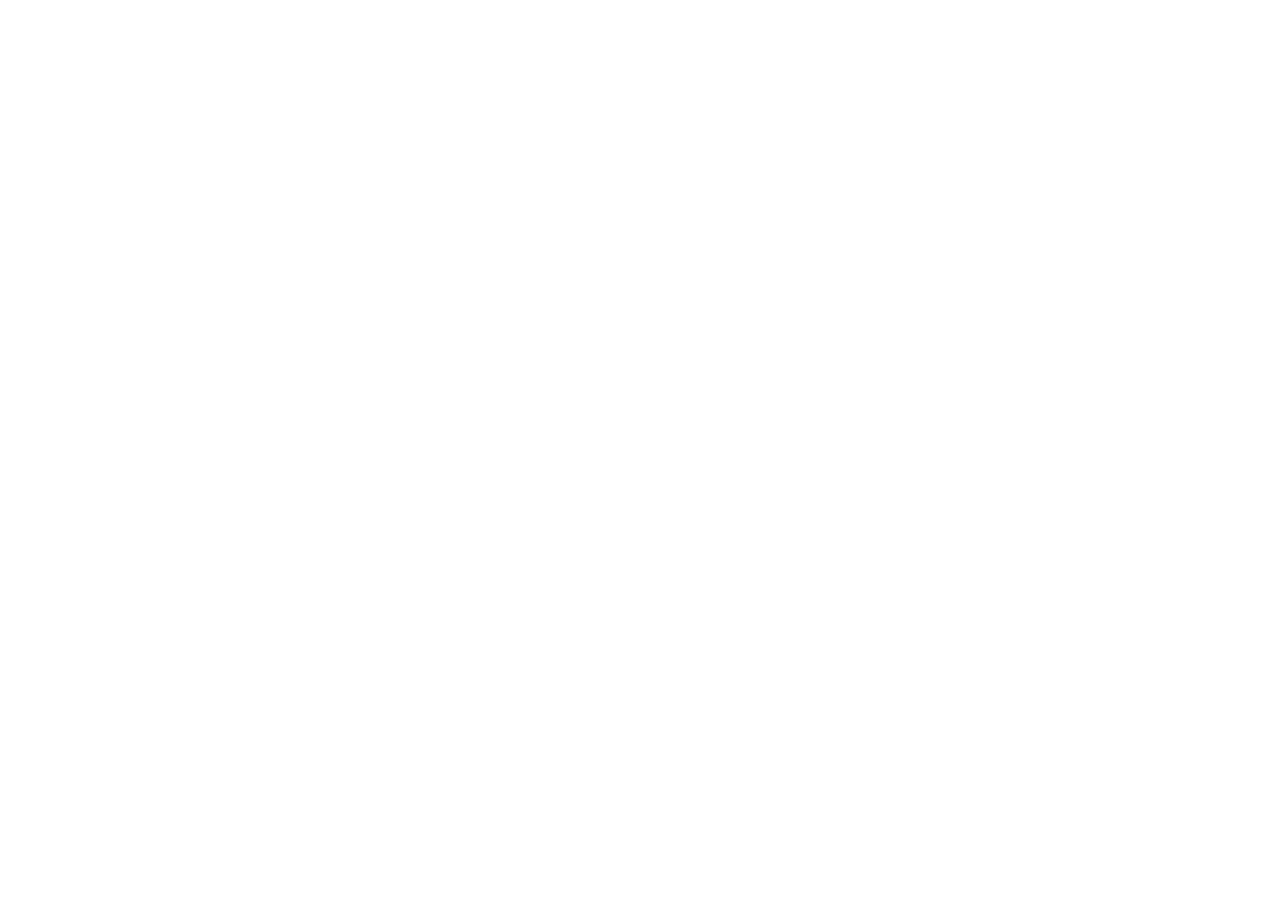
==== index.html @ 59229afd "Link all neccessary files, custom stylesheets, the MDB framework and also the external links like fo" ====
<!DOCTYPE html>
<html lang="en">

<head>
  <meta charset="utf-8">
  <meta name="viewport" content="width=device-width, initial-scale=1, shrink-to-fit=no">
  <meta http-equiv="x-ua-compatible" content="ie=edge">
  <title>Portfolio</title>
  <!-- Font Awesome -->
  <link rel="stylesheet" href="https://use.fontawesome.com/releases/v5.8.1/css/all.css">
  <!-- Bootstrap core CSS -->
  <link href="MDB/css/bootstrap.min.css" rel="stylesheet">
  <!-- Material Design Bootstrap -->
  <link href="MDB/css/mdb.min.css" rel="stylesheet">
  <!-- Your custom styles (optional) -->
  <link href="CSS/style.css" rel="stylesheet">
</head>


</html>
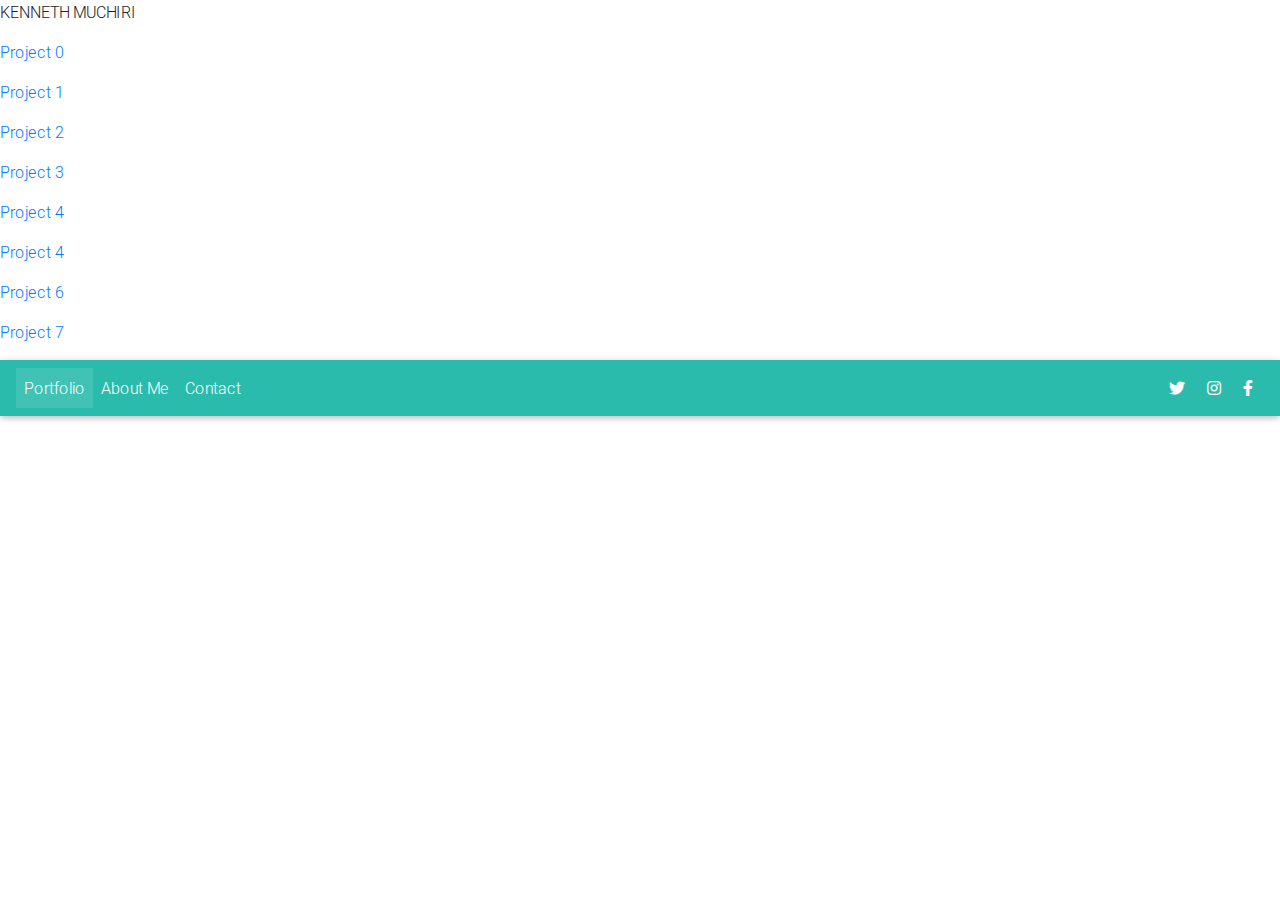
==== commit ae324a39: "Add the MDB responsive navbar, with a little custom tweaks" ====
--- a/index.html
+++ b/index.html
@@ -16,5 +16,128 @@
   <link href="CSS/style.css" rel="stylesheet">
 </head>
 
+<body>
+
+    <div class="tm-name">
+    <p>KENNETH MUCHIRI</p>
+</div>
+
+<div class="tm-container">
+  <div class="A">
+      <div class="tm-link">
+          <a href="coming-soon.html"><p>Project 0</p></a>
+      </div>
+  </div>
+
+  <div class="B">
+      <div class="tm-link">
+            <a href="coming-soon.html"><p>Project 1</p></a>
+      </div>
+
+  </div>
+
+  <div class="C">
+      <div class="tm-link">
+            <a href="coming-soon.html"><p>Project 2</p></a>
+      </div>
+
+  </div>
+
+  <div class="D">
+      <div class="tm-link">
+            <a href="coming-soon.html"><p>Project 3</p></a>
+      </div>
+
+  </div>
+
+  <div class="E">
+      <div class="tm-link">
+            <a href="coming-soon.html"><p>Project 4</p></a>
+      </div>
+
+  </div>
+
+  <div class="F">
+      <div class="tm-link">
+            <a href="coming-soon.html"><p>Project 4</p></a>
+      </div>
+
+  </div>
+
+  <div class="G">
+      <div class="tm-link">
+            <a href="coming-soon.html"><p>Project 6</p></a>
+      </div>
+
+  </div>
+
+  <div class="H">
+      <div class="tm-link">
+            <a href="coming-soon.html"><p>Project 7</p></a>
+      </div>
+
+  </div>
+
+
+</div>
+
+
+<!--Navbar -->
+  <!--Navbar -->
+<nav class="mb-1 navbar navbar-expand-lg navbar-dark default-color">
+  <!-- <a class="navbar-brand" href="#">Navigate</a> -->
+  <button class="navbar-toggler" type="button" data-toggle="collapse" data-target="#navbarSupportedContent-333"
+    aria-controls="navbarSupportedContent-333" aria-expanded="false" aria-label="Toggle navigation">
+    <span class="navbar-toggler-icon"></span>
+  </button>
+  <div class="collapse navbar-collapse" id="navbarSupportedContent-333">
+    <ul class="navbar-nav mr-auto">
+      <li class="nav-item active">
+        <a class="nav-link" href="index.html">Portfolio
+          <span class="sr-only">(current)</span>
+        </a>
+      </li>
+      <li class="nav-item">
+        <a class="nav-link" href="about.html">About Me</a>
+      </li>
+      <li class="nav-item">
+        <a class="nav-link" href="contact.html">Contact</a>
+      </li>
+
+    </ul>
+    <ul class="navbar-nav ml-auto nav-flex-icons">
+      <li class="nav-item">
+        <a class="nav-link waves-effect waves-light">
+          <i class="fab fa-twitter"></i>
+        </a>
+      </li>
+      <li class="nav-item">
+        <a class="nav-link waves-effect waves-light">
+          <i class="fab fa-instagram"></i>
+        </a>
+      </li>
+
+      <li class="nav-item">
+        <a class="nav-link waves-effect waves-light">
+          <i class="fab fa-facebook-f"></i>
+        </a>
+      </li>
+
+    </ul>
+  </div>
+</nav>
+<!--/.Navbar -->
+<!--/.Navbar -->
+  <!-- SCRIPTS -->
+  <!-- JQuery -->
+  <script type="text/javascript" src="js/jquery-3.3.1.min.js"></script>
+  <!-- Bootstrap tooltips -->
+  <script type="text/javascript" src="js/popper.min.js"></script>
+  <!-- Bootstrap core JavaScript -->
+  <script type="text/javascript" src="js/bootstrap.min.js"></script>
+  <!-- MDB core JavaScript -->
+  <script type="text/javascript" src="js/mdb.min.js"></script>
+
+</body>
 
 </html>
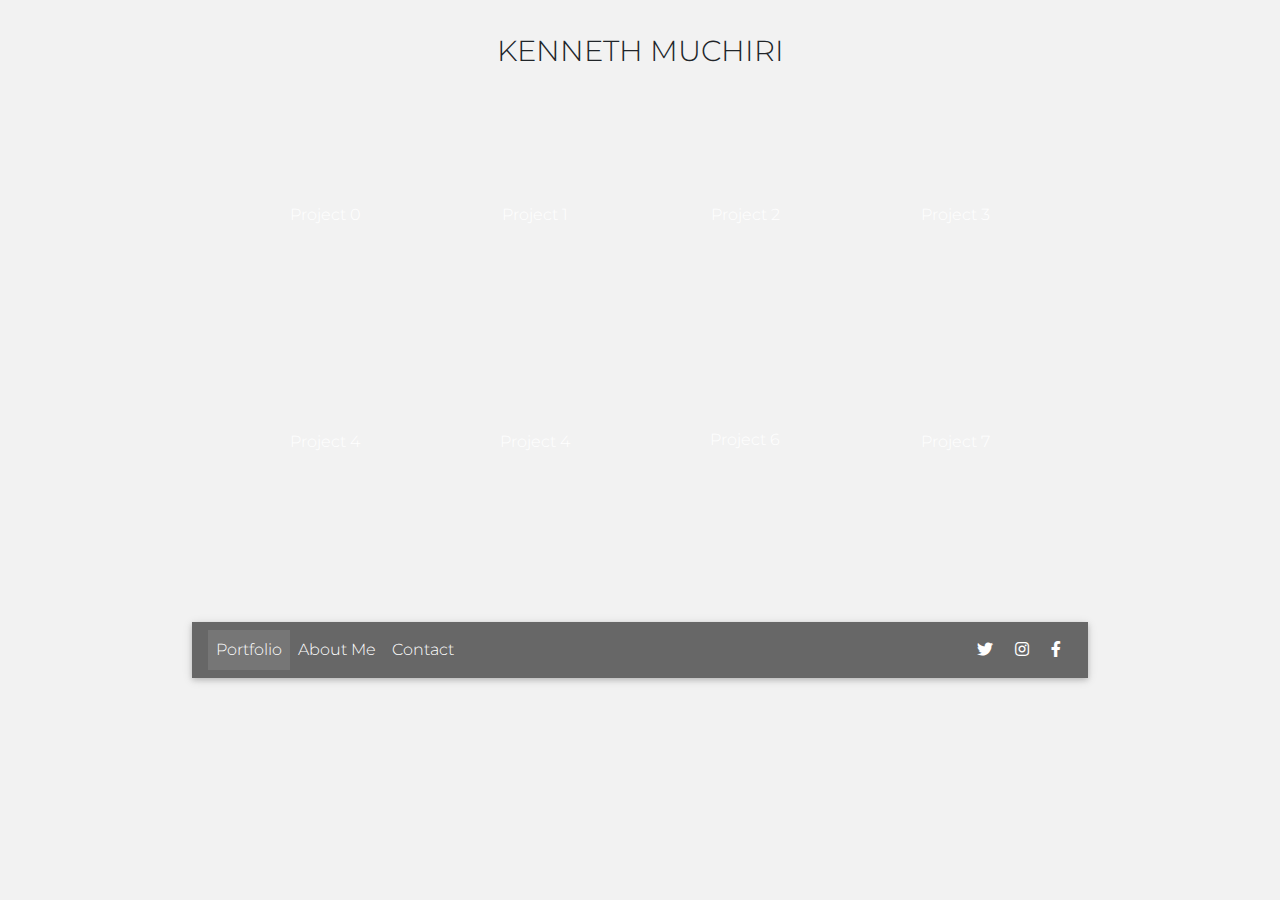
==== commit 1b98fe55: "Add the little icon on the title bar to all pages" ====
--- a/index.html
+++ b/index.html
@@ -6,6 +6,7 @@
   <meta name="viewport" content="width=device-width, initial-scale=1, shrink-to-fit=no">
   <meta http-equiv="x-ua-compatible" content="ie=edge">
   <title>Portfolio</title>
+  <link rel="icon" href="http://s3.amazonaws.com/contemporaryartgroup/wp-content/uploads/2018/11/3_Etel-Adnan-Untitled-2018-oil-on-canvas-courtesy-the-artist-and-Sfeir-Semler-Gallery-Hamburg_Beirut_301-700x826.jpg">
   <!-- Font Awesome -->
   <link rel="stylesheet" href="https://use.fontawesome.com/releases/v5.8.1/css/all.css">
   <!-- Bootstrap core CSS -->
@@ -81,7 +82,6 @@
 
 </div>
 
-
 <!--Navbar -->
   <!--Navbar -->
 <nav class="mb-1 navbar navbar-expand-lg navbar-dark default-color">
@@ -128,6 +128,8 @@
 </nav>
 <!--/.Navbar -->
 <!--/.Navbar -->
+
+
   <!-- SCRIPTS -->
   <!-- JQuery -->
   <script type="text/javascript" src="js/jquery-3.3.1.min.js"></script>
--- a/CSS/style.css
+++ b/CSS/style.css
@@ -0,0 +1,198 @@
+@import url('https://fonts.googleapis.com/css?family=Montserrat');
+
+* {
+    margin: 0;
+    padding: 0;
+    box-sizing: border-box;
+}
+
+html {
+    scroll-behavior: smooth;
+}
+
+body {
+    background-color: #f2f2f2;
+    font-family: 'Montserrat', sans-serif;
+}
+
+.tm-name {
+    font-family: 'Montserrat', sans-serif;
+    font-size: 1.79em !important;
+    margin-top: 30px;
+    margin-bottom: 30px;
+    max-width: 100vw;
+    text-align: center;
+    font-size: calc(1vw + 1vh + .5vmin);
+}
+
+.tm-text {
+    font-family: 'Montserrat', sans-serif;
+    color: #fff;
+    font-size: 4.3vw !important;
+    padding-top: 150px;
+    width: 100%;
+    text-align: center;
+    font-size: calc(1vw + 1vh + .5vmin);
+}
+
+.tm-icon {
+    font-family: 'Montserrat', sans-serif;
+    color: #fff;
+    font-size: 2.3vw !important;
+    padding-top: 0;
+    width: 100%;
+    text-align: center;
+    font-size: calc(1vw + 1vh + .5vmin);
+}
+
+.tm-container,.tm-about-main {
+    display: flex;
+    flex-wrap: wrap;
+    justify-content: center;
+    max-width: 70vw;
+    margin: 0 auto;
+    padding: 4.7px
+}
+
+.tm-coming {
+    max-width: 70vw;
+    height: 80vh;
+    background-image: url('https://images.pexels.com/photos/1537008/pexels-photo-1537008.jpeg?auto=compress&cs=tinysrgb&dpr=2&h=650&w=940');
+    margin: 0 auto;
+    margin-bottom: 10px;
+    background-size: cover;
+}
+
+.tm-contact {
+    max-width: 70vw;
+    height: 80vh;
+    background-image: url('https://images.pexels.com/photos/33999/pexels-photo.jpg?auto=compress&cs=tinysrgb&dpr=2&h=650&w=940');
+    margin: 0 auto;
+    margin-bottom: 10px;
+    background-size: cover;
+}
+
+.tm-soon {
+    width: 100%;
+	height: 100%;
+	background-color: rgba(0,0,0,0.69);
+}
+
+.tm-contact {
+    max-width: 70vw;
+    height: 80vh;
+    background-image: url('https://images.pexels.com/photos/33999/pexels-photo.jpg?auto=compress&cs=tinysrgb&dpr=2&h=650&w=940');
+    margin: 0 auto;
+    margin-bottom: 10px;
+    background-size: cover;
+}
+
+.A,.B,.C{
+    width: 200px;
+    height: 200px;
+    margin: 5px;
+}
+
+.A {
+    background-image: url('https://as1.ftcdn.net/jpg/00/91/36/08/500_F_91360899_hWULe65PVfvGdSwaS1IZcMdMC2xUkVWI.jpg');
+    background-size: cover;
+}
+
+.B {
+    background-image: url('https://images.pexels.com/photos/1203819/pexels-photo-1203819.jpeg?auto=compress&cs=tinysrgb&dpr=2&h=650&w=940');
+    background-size: cover;
+}
+
+.C {
+    background-image: url('https://images.pexels.com/photos/6267/menu-restaurant-vintage-table.jpg?auto=compress&cs=tinysrgb&dpr=2&h=650&w=940');
+    background-size: cover;
+}
+
+.D {
+    width: 200px;
+    height: 220px;
+    margin: 5px;
+    background-image: url('https://images.pexels.com/photos/1038935/pexels-photo-1038935.jpeg?auto=compress&cs=tinysrgb&dpr=1&w=500');
+    background-size: cover;
+}
+
+.E,.F,.H{
+    width: 200px;
+    height: 200px;
+    margin: 2px 5px 5px 5px;
+}
+
+.E {
+    background-image: url('https://images.pexels.com/photos/1594932/pexels-photo-1594932.jpeg?auto=compress&cs=tinysrgb&dpr=2&h=650&w=940');
+    background-size: cover;
+}
+
+.F {
+    background-image: url('https://images.pexels.com/photos/326424/pexels-photo-326424.jpeg?auto=compress&cs=tinysrgb&dpr=2&h=650&w=940');
+    background-size: cover;
+}
+
+.H {
+    background-image: url('https://as2.ftcdn.net/jpg/01/16/87/79/500_F_116877980_LZ7PeXKXRChUAdi89Dn8DxshK0zlP9Lb.jpg');
+    background-size: cover;
+}
+
+.G {
+    width: 200px;
+    height: 240px;
+    margin: 0 5px 30px 5px;
+    background-image: url('https://images.pexels.com/photos/33283/stack-of-books-vintage-books-book-books.jpg?auto=compress&cs=tinysrgb&dpr=2&h=650&w=940');
+    background-size: cover;
+}
+
+.tm-about {
+    width: 400px;
+    height: 440px;
+    margin: 0 5px 30px 5px;
+    background-image: url('https://images.pexels.com/photos/1005644/pexels-photo-1005644.jpeg?auto=compress&cs=tinysrgb&dpr=2&h=650&w=940');
+    background-size: cover;
+}
+
+.tm-hobbies {
+    /* font-size: 1.07vw !important;  */
+    width: 400px;
+    max-height: 440px;
+    padding: 0 10px ;
+    margin: 0 5px 30px 5px;
+}
+
+.tm-link>a>p {
+    text-align: center;
+    margin-top: 90px;
+    color: #fff;
+}
+
+.navbar {
+    background-color: #676767 !important;
+    font-family: 'Montserrat', sans-serif !important;
+    max-width: 70vw !important;
+    margin: 10px auto !important;
+}
+
+@media only screen and (max-width: 768px) {
+    .tm-coming,.tm-contact,.tm-soon {
+        max-height: 40vh;
+    }
+
+    .tm-name {
+        font-size: 3.3vw !important;
+    }
+    .tm-text {
+        padding-top: 100px;
+    }
+}
+
+@media only screen and (max-width: 768px) {
+    .tm-hobbies {
+        font-size: 1.3vh;
+    }
+
+    .tm-about {
+        max-height: 50vh;
+    }
+}
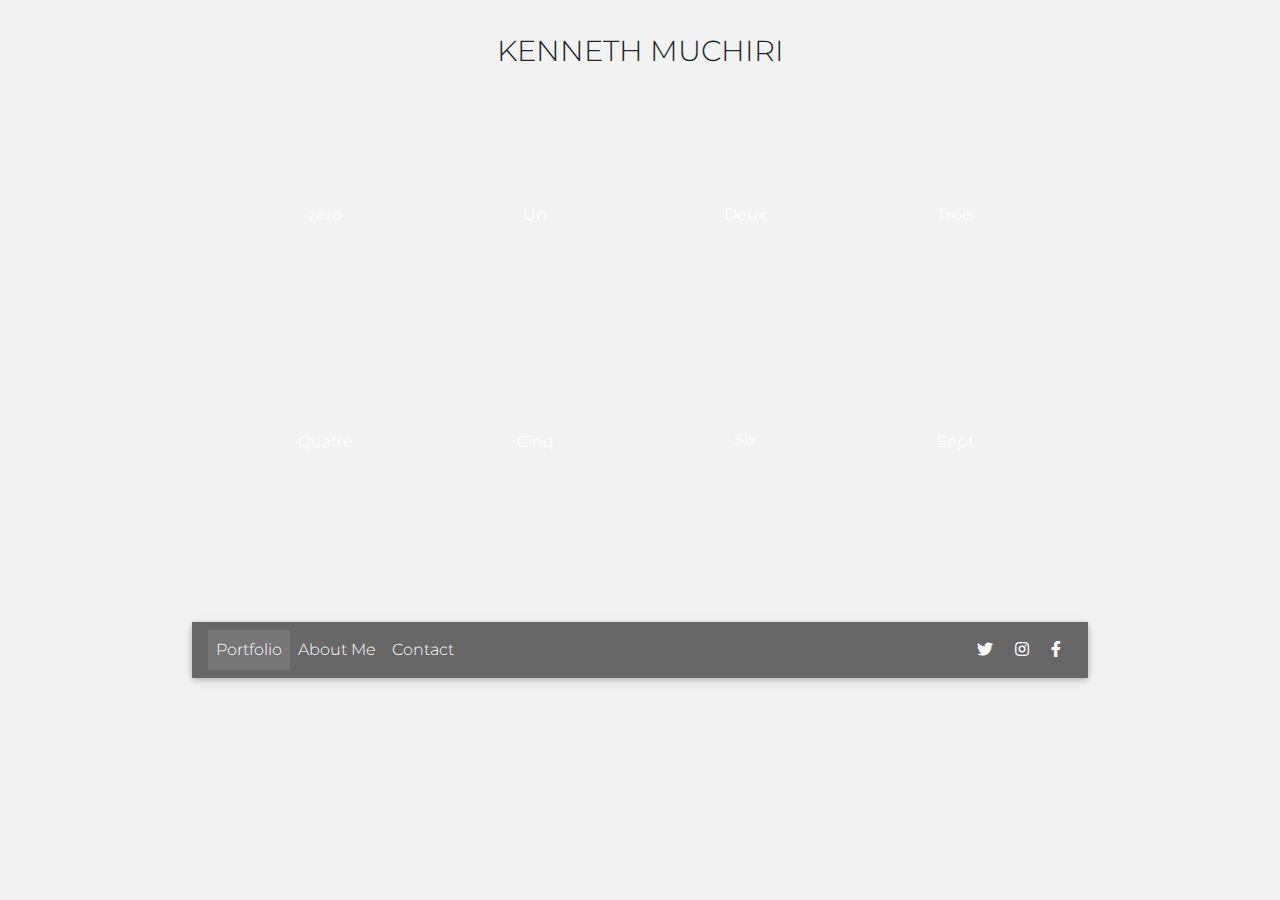
==== commit 79d081bf: "Add links to projects" ====
--- a/index.html
+++ b/index.html
@@ -6,81 +6,81 @@
   <meta name="viewport" content="width=device-width, initial-scale=1, shrink-to-fit=no">
   <meta http-equiv="x-ua-compatible" content="ie=edge">
   <title>Portfolio</title>
-  <link rel="icon" href="http://s3.amazonaws.com/contemporaryartgroup/wp-content/uploads/2018/11/3_Etel-Adnan-Untitled-2018-oil-on-canvas-courtesy-the-artist-and-Sfeir-Semler-Gallery-Hamburg_Beirut_301-700x826.jpg">
+  <link rel="icon" href="https://thumbs.dreamstime.com/z/black-white-abstract-painted-background-wallpaper-texture-modern-art-creative-abstract-hand-painted-background-wallpaper-121591384.jpg">
   <!-- Font Awesome -->
   <link rel="stylesheet" href="https://use.fontawesome.com/releases/v5.8.1/css/all.css">
   <!-- Bootstrap core CSS -->
   <link href="MDB/css/bootstrap.min.css" rel="stylesheet">
   <!-- Material Design Bootstrap -->
   <link href="MDB/css/mdb.min.css" rel="stylesheet">
-  <!-- Your custom styles (optional) -->
+  <!--  Custom stylesheet-->
   <link href="CSS/style.css" rel="stylesheet">
 </head>
 
 <body>
 
     <div class="tm-name">
-    <p>KENNETH MUCHIRI</p>
-</div>
+        <p>KENNETH MUCHIRI</p>
+    </div>
 
-<div class="tm-container">
-  <div class="A">
-      <div class="tm-link">
-          <a href="coming-soon.html"><p>Project 0</p></a>
-      </div>
-  </div>
+        <div class="tm-container">
+          <div class="A">
+              <div class="tm-link">
+                  <a href="coming-soon.html"><p>zéro</p></a>
+              </div>
+          </div>
 
-  <div class="B">
-      <div class="tm-link">
-            <a href="coming-soon.html"><p>Project 1</p></a>
-      </div>
+          <div class="B">
+              <div class="tm-link">
+                    <a href="coming-soon.html"><p>Un</p></a>
+              </div>
 
-  </div>
+          </div>
 
-  <div class="C">
-      <div class="tm-link">
-            <a href="coming-soon.html"><p>Project 2</p></a>
-      </div>
+          <div class="C">
+              <div class="tm-link">
+                    <a href="coming-soon.html"><p>Deux</p></a>
+              </div>
 
-  </div>
+          </div>
 
-  <div class="D">
-      <div class="tm-link">
-            <a href="coming-soon.html"><p>Project 3</p></a>
-      </div>
+          <div class="D">
+              <div class="tm-link">
+                    <a href="https://mucciz.github.io/Tembea-Kenya"><p>Trois</p></a>
+              </div>
 
-  </div>
+          </div>
 
-  <div class="E">
-      <div class="tm-link">
-            <a href="coming-soon.html"><p>Project 4</p></a>
-      </div>
+          <div class="E">
+              <div class="tm-link">
+                    <a href="coming-soon.html"><p>Quatre</p></a>
+              </div>
 
-  </div>
+          </div>
 
-  <div class="F">
-      <div class="tm-link">
-            <a href="coming-soon.html"><p>Project 4</p></a>
-      </div>
+          <div class="F">
+              <div class="tm-link">
+                    <a href="coming-soon.html"><p>Cinq</p></a>
+              </div>
 
-  </div>
+          </div>
 
-  <div class="G">
-      <div class="tm-link">
-            <a href="coming-soon.html"><p>Project 6</p></a>
-      </div>
+          <div class="G">
+              <div class="tm-link">
+                    <a href="https://mucciz.github.io/SPOC/"><p>Six</p></a>
+              </div>
 
-  </div>
+          </div>
 
-  <div class="H">
-      <div class="tm-link">
-            <a href="coming-soon.html"><p>Project 7</p></a>
-      </div>
+          <div class="H">
+              <div class="tm-link">
+                    <a href="coming-soon.html"><p>Sept</p></a>
+              </div>
 
-  </div>
+          </div>
 
 
-</div>
+        </div>
 
 <!--Navbar -->
   <!--Navbar -->
@@ -128,18 +128,14 @@
 </nav>
 <!--/.Navbar -->
 <!--/.Navbar -->
-
-
   <!-- SCRIPTS -->
   <!-- JQuery -->
-  <script type="text/javascript" src="js/jquery-3.3.1.min.js"></script>
-  <!-- Bootstrap tooltips -->
-  <script type="text/javascript" src="js/popper.min.js"></script>
-  <!-- Bootstrap core JavaScript -->
-  <script type="text/javascript" src="js/bootstrap.min.js"></script>
-  <!-- MDB core JavaScript -->
-  <script type="text/javascript" src="js/mdb.min.js"></script>
-
-</body>
-
+  <script type="text/javascript" src="MDB/js/jquery-3.3.1.min.js"></script>
+   <!-- Bootstrap tooltips -->
+   <script type="text/javascript" src="MDB/js/popper.min.js"></script>
+   <!-- Bootstrap core JavaScript -->
+   <script type="text/javascript" src="MDB/js/bootstrap.min.js"></script>
+   <!-- MDB core JavaScript -->
+   <script type="text/javascript" src="MDB/js/mdb.min.js"></script>
+ </body>
 </html>
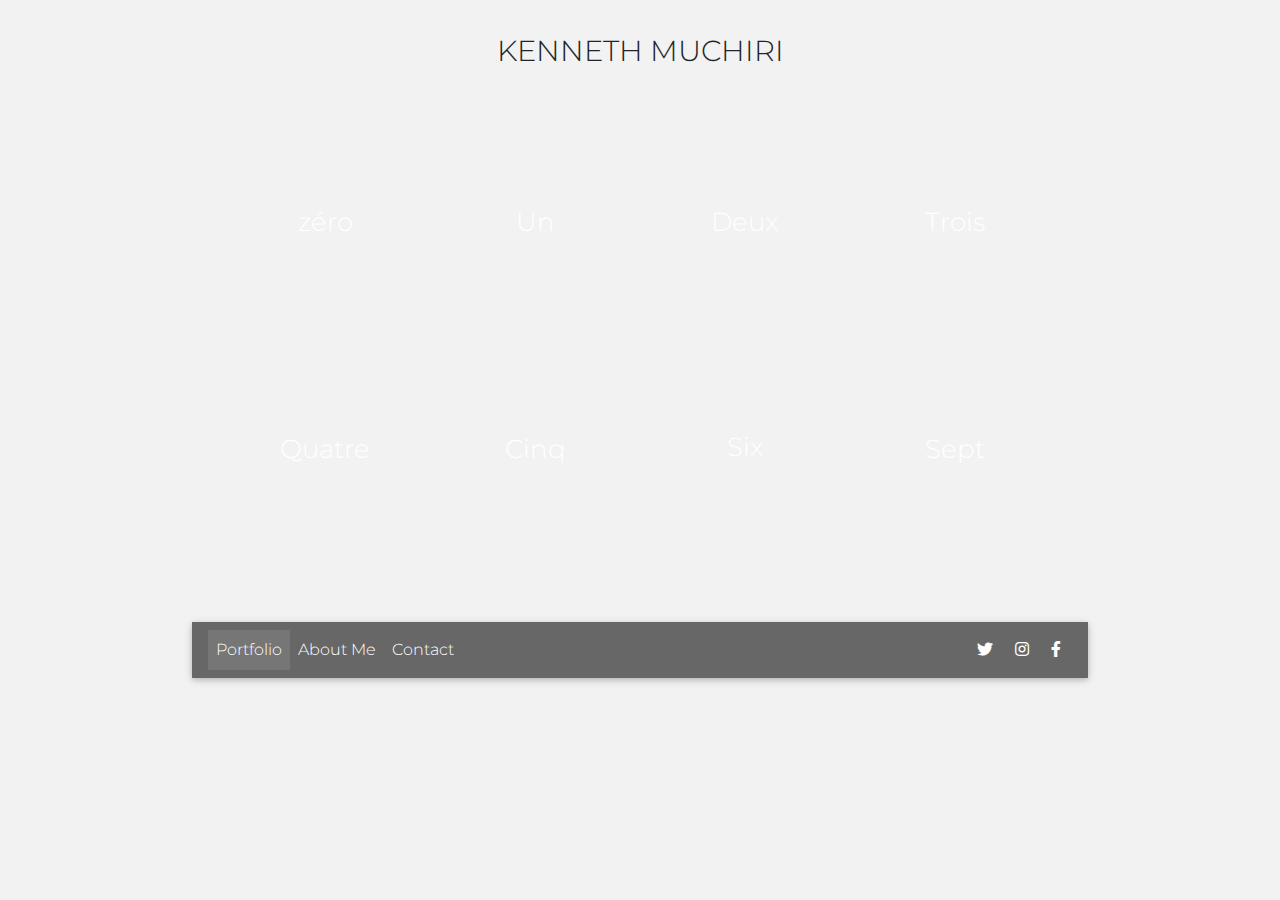
==== commit 12ed2b09: "Add one more project link" ====
--- a/index.html
+++ b/index.html
@@ -26,7 +26,7 @@
         <div class="tm-container">
           <div class="A">
               <div class="tm-link">
-                  <a href="coming-soon.html"><p>zéro</p></a>
+                  <a href="https://mucciz.github.io/Grao/"><p>zéro</p></a>
               </div>
           </div>
 
--- a/CSS/style.css
+++ b/CSS/style.css
@@ -162,10 +162,12 @@
 }
 
 .tm-link>a>p {
+    font-size: 1.63em !important;
     text-align: center;
     margin-top: 90px;
     color: #fff;
 }
+
 
 .navbar {
     background-color: #676767 !important;
